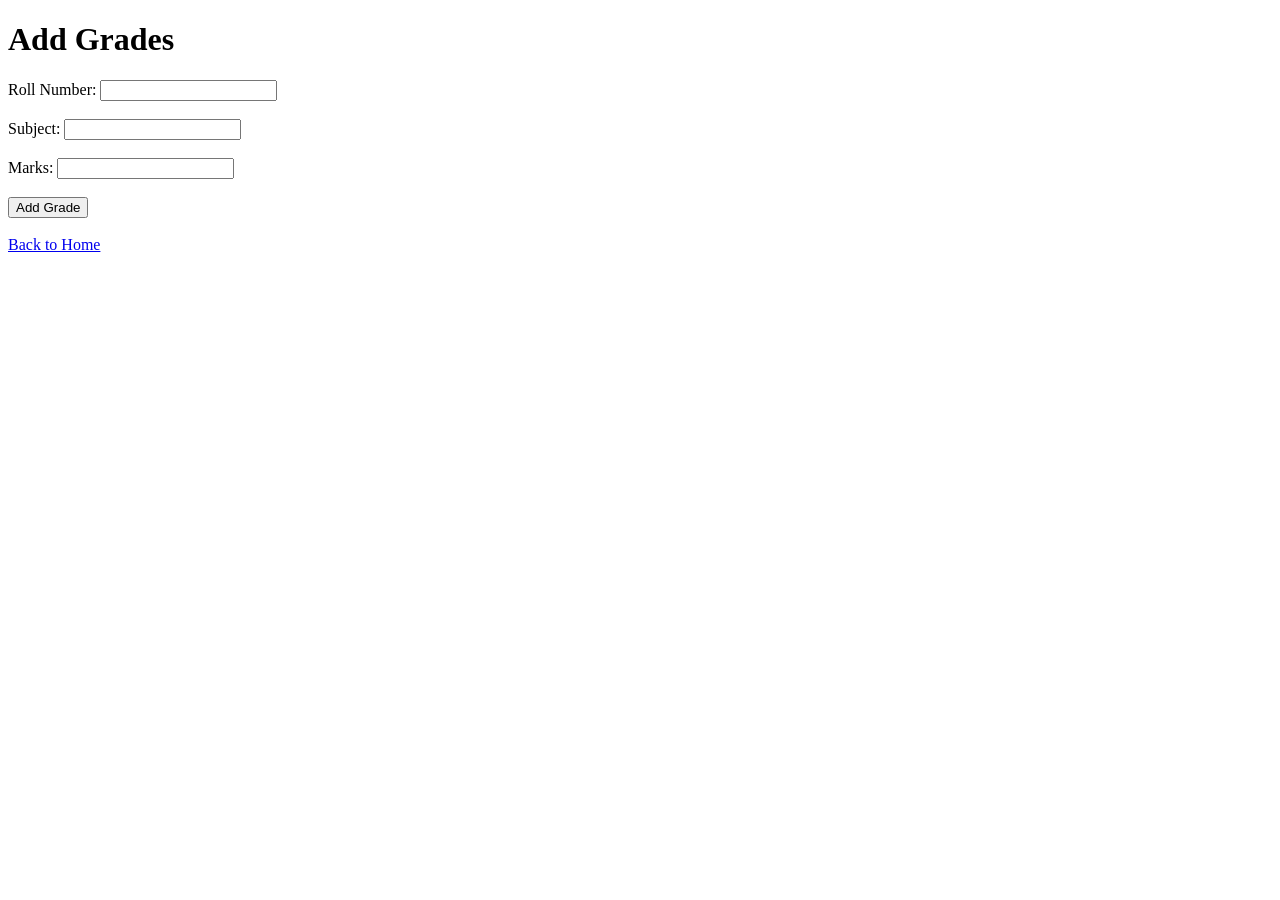
==== templates/add_grades.html @ f2b95bee "Student Performance Tracker Project" ====
<!DOCTYPE html>
<html>
<head>
    <title>Add Grades</title>
    <link rel="stylesheet" href="{{ url_for('static', filename='style.css') }}">
</head>
<body>

<h1>Add Grades</h1>

<form method="POST">

    Roll Number:
    <input type="text" name="roll" required>

    <br><br>

    Subject:
    <input type="text" name="subject" required>

    <br><br>

    Marks:
    <input type="number" name="marks" required>

    <br><br>

    <input type="submit" value="Add Grade">

</form>

<br>

<a href="/">Back to Home</a>

</body>
</html>
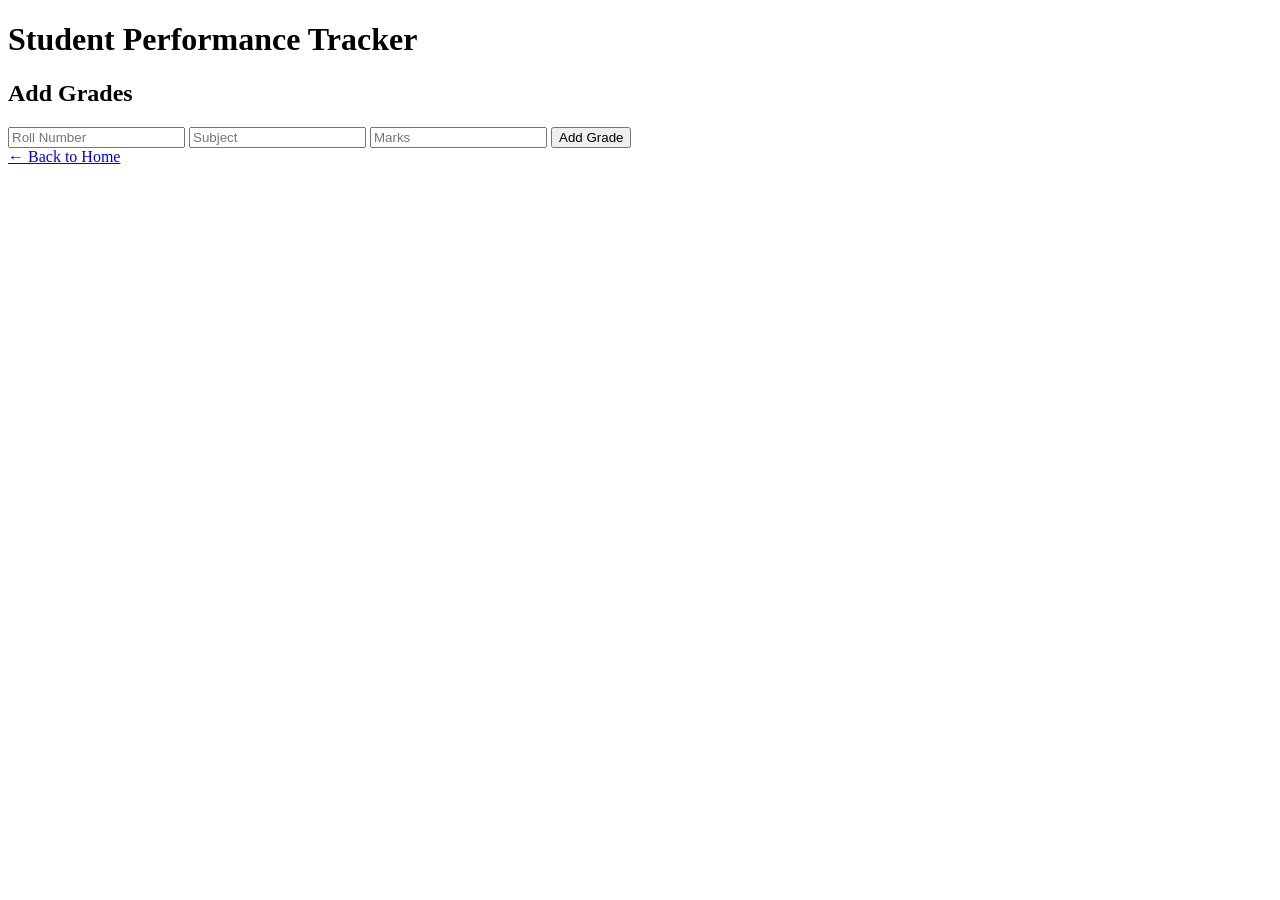
==== commit 9bdef50d: "changes in project" ====
--- a/templates/add_grades.html
+++ b/templates/add_grades.html
@@ -6,32 +6,47 @@
 </head>
 <body>
 
-<h1>Add Grades</h1>
+<div class="page-container">
+
+<h1>Student Performance Tracker</h1>
+
+<div class="form-card">
+
+<h2>Add Grades</h2>
 
 <form method="POST">
 
-    Roll Number:
-    <input type="text" name="roll" required>
+<input
+type="text"
+name="roll"
+placeholder="Roll Number"
+required>
 
-    <br><br>
+<input
+type="text"
+name="subject"
+placeholder="Subject"
+required>
 
-    Subject:
-    <input type="text" name="subject" required>
+<input
+type="number"
+name="marks"
+placeholder="Marks"
+required>
 
-    <br><br>
-
-    Marks:
-    <input type="number" name="marks" required>
-
-    <br><br>
-
-    <input type="submit" value="Add Grade">
+<button type="submit">
+Add Grade
+</button>
 
 </form>
 
-<br>
+</div>
 
-<a href="/">Back to Home</a>
+<a href="/" class="back-btn">
+← Back to Home
+</a>
+
+</div>
 
 </body>
 </html>
